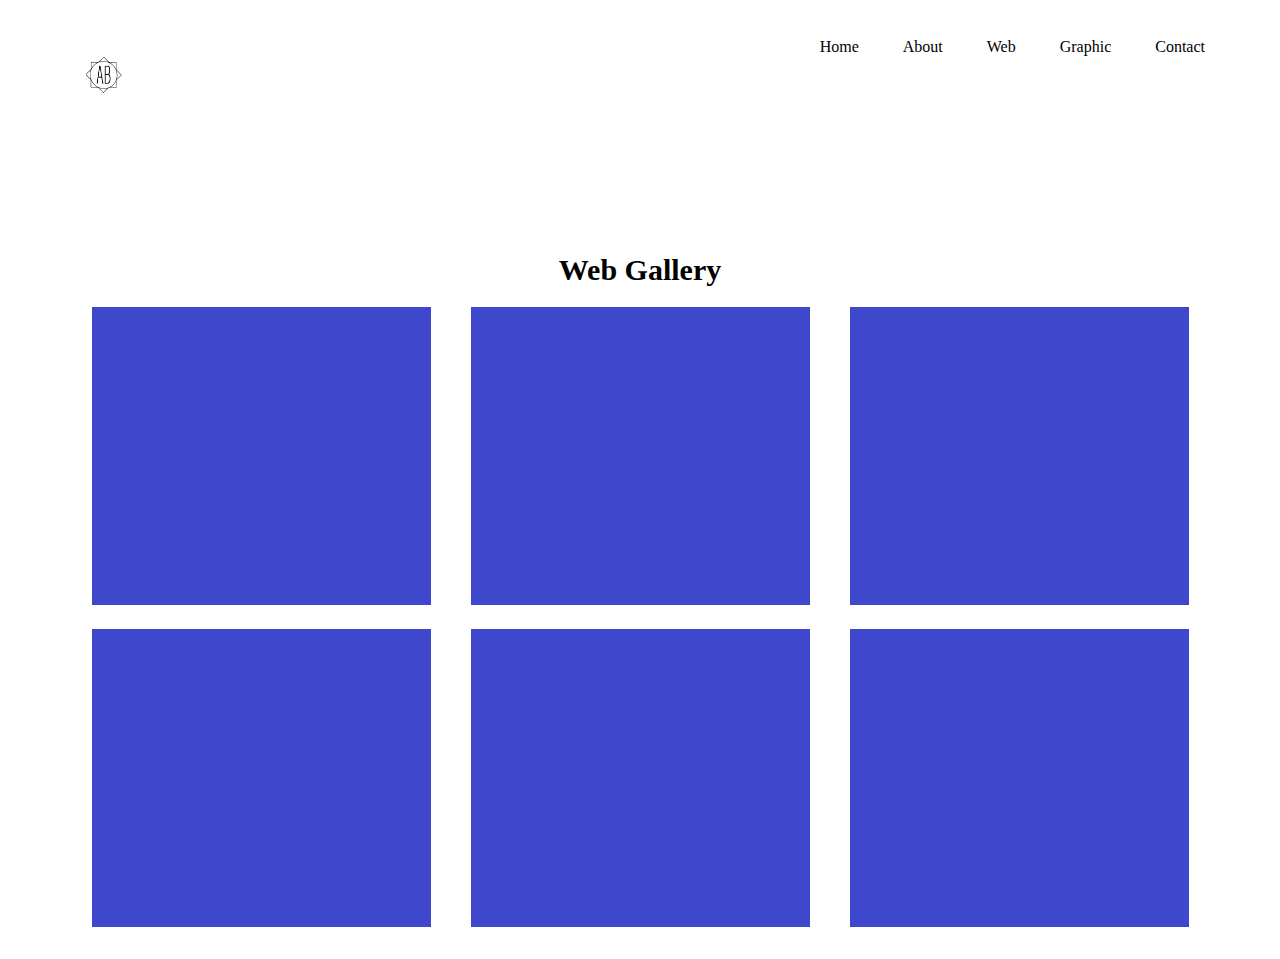
==== web.html @ 867590da "2" ====
<!DOCTYPE html>
<html lang="en" dir="ltr">
  <head>
    <meta charset="utf-8">
      <link rel="stylesheet" href="gallerystyles.css">
    <title></title>
  </head>
  <body>
    <header>
      <div class="wrapper">
        <div class="logo">
          <img src="MyLogo.png" alt="">
        </div>
        <ul class="nav-area">
          <li><a href="index.html">Home</a></li>
          <li><a href="about.html">About</a></li>
          <li><a href="web.html">Web</a></li>
          <li><a href="graphic.html">Graphic</a></li>
          <li><a href="#">Contact</a></li>
        </ul>
      </div>
    </header>
    <div class="wrapper2">
      <h1>Web Gallery</h1>
      <div class="img-area">
        <div class="single-img"><img src="Blue1.jpg" alt=""></div>
          <div class="single-img"><img src="Blue2.jpg" alt=""></div>
      <div class="single-img"><img src="Blue3.jpg" alt=""></div>
      <div class="single-img"><img src="Blue4.jpg" alt=""></div>
      <div class="single-img"><img src="Blue5.jpg" alt=""></div>
      <div class="single-img"><img src="Blue6.jpg" alt=""></div>
      </div>
    </div>
  </body>
</html>
---- gallerystyles.css ----
.wrapper{
  width: 1170px;
  margin: auto;
}
header{
  height: 25vh;
  -webkit-background-size: cover;
  background-size: cover;
  background-position: center center;
  position: relative;
}
.nav-area{
  float: right;
  list-style: none;
  margin-top: 30px;
}
.nav-area li{
  display: inline-block;
}
.nav-area li a{
  color: black;
  text-decoration: none;
  padding: 5px 20px;
  font-family: futura;
  font-size: 16px;
}
.nav-area li a:hover{
  background: #fff;
  color: #333;
}
.logo img{
  width: 100px;
float: left;
height: auto;
}

.wrapper2 h1{
  text-align: center;
  font-size: 30px;
  font-family: futura;
}
.img-area{
  display: flex;
  flex-wrap: wrap;
  flex-direction: row;
  align-items: center;
  justify-content: center;
}
.single-img{
  padding: 0 20px 20px;
}
img:hover{
  opacity: .5;
  transition: .9s;
}
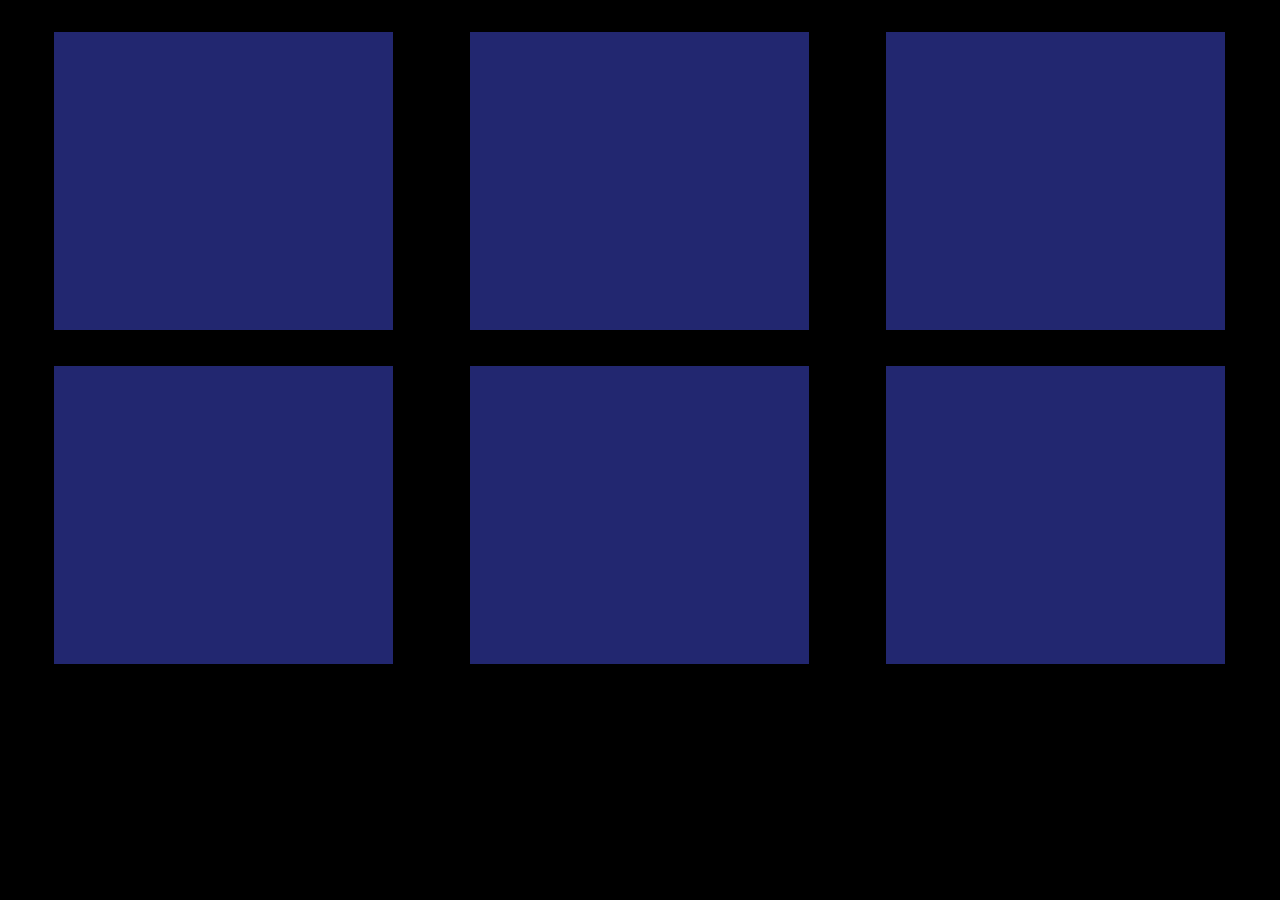
==== commit 9185fb92: "tried a new lightbox, flexbox" ====
--- a/web.html
+++ b/web.html
@@ -2,7 +2,7 @@
 <html lang="en" dir="ltr">
   <head>
     <meta charset="utf-8">
-      <link rel="stylesheet" href="gallerystyles.css">
+      <link rel="stylesheet" href="webstyles.css">
     <title></title>
   </head>
   <body>
@@ -22,14 +22,23 @@
     </header>
     <div class="wrapper2">
       <h1>Web Gallery</h1>
-      <div class="img-area">
-        <div class="single-img"><img src="Blue1.jpg" alt=""></div>
-          <div class="single-img"><img src="Blue2.jpg" alt=""></div>
-      <div class="single-img"><img src="Blue3.jpg" alt=""></div>
-      <div class="single-img"><img src="Blue4.jpg" alt=""></div>
-      <div class="single-img"><img src="Blue5.jpg" alt=""></div>
-      <div class="single-img"><img src="Blue6.jpg" alt=""></div>
-      </div>
+  <input type="checkbox" id="pic-1"><label for="pic-1" class="lightbox"><img src="Blue1.jpg" alt=""></label>
+  <input type="checkbox" id="pic-2"><label for="pic-2" class="lightbox"><img src="Blue2.jpg" alt=""></label>
+  <input type="checkbox" id="pic-3"><label for="pic-3" class="lightbox"><img src="Blue3.jpg" alt=""></label>
+  <input type="checkbox" id="pic-4"><label for="pic-4" class="lightbox"><img src="Blue4.jpg" alt=""></label>
+  <input type="checkbox" id="pic-5"><label for="pic-5" class="lightbox"><img src="Blue5.jpg" alt=""></label>
+  <input type="checkbox" id="pic-6"><label for="pic-6" class="lightbox"><img src="Blue6.jpg" alt=""></label>
+
+
+  <div class="grid">
+  <label for="pic-1" class="grid-item"><img src="Blue1.jpg" alt=""></label>
+  <label for="pic-2" class="grid-item"><img src="Blue2.jpg" alt=""></label>
+  <label for="pic-3" class="grid-item"><img src="Blue3.jpg" alt=""></label>
+  <label for="pic-4" class="grid-item"><img src="Blue4.jpg" alt=""></label>
+  <label for="pic-5" class="grid-item"><img src="Blue5.jpg" alt=""></label>
+  <label for="pic-6" class="grid-item"><img src="Blue6.jpg" alt=""></label>
+
+  </div>
     </div>
   </body>
 </html>
--- a/webstyles.css
+++ b/webstyles.css
@@ -0,0 +1,91 @@
+.wrapper{
+  width: 1170px;
+  margin: auto;
+}
+header{
+  height: 25vh;
+  -webkit-background-size: cover;
+  background-size: cover;
+  background-position: center center;
+  position: relative;
+}
+.nav-area{
+  float: right;
+  list-style: none;
+  margin-top: 30px;
+}
+.nav-area li{
+  display: inline-block;
+}
+.nav-area li a{
+  color: black;
+  text-decoration: none;
+  padding: 5px 20px;
+  font-family: futura;
+  font-size: 16px;
+}
+.nav-area li a:hover{
+  background: #fff;
+  color: #333;
+}
+.logo img{
+  width: 100px;
+float: left;
+height: auto;
+}
+.wrapper2 h1{
+  text-align: center;
+  font-size: 30px;
+  font-family: futura;
+}
+
+* { margin: 0; padding: 0; box-sizing: border-box; }
+
+label[for] { cursor: pointer; }
+input[type='checkbox'] { display: none; }
+
+/* top was 0 before, need to just shift it down! */
+.lightbox, .grid { width: 100%; position: fixed; top: 0; left: 0; }
+
+.lightbox {
+z-index: 1;
+min-height: 100%;
+overflow: auto;
+transform: scale(0);
+transition: transform .5s ease-out;
+}
+
+.lightbox img {
+position: fixed;
+top: 50%;
+left: 50%;
+max-width: 96%;
+max-height: 96%;
+transform: translate(-50%, -50%);
+box-shadow: 0 2px 8px rgba(0, 0, 0, 0.25);
+}
+
+input[type='checkbox']:checked + .lightbox { transform: scale(1); }
+input[type='checkbox']:checked ~ .grid { opacity: 0.125; }
+
+.grid {
+display: flex;
+flex-wrap: wrap;
+align-items: flex-start;
+align-content: flex-start;
+height: 100%;
+padding: 16px;
+overflow: auto;
+z-index: 0;
+background: #000;
+text-align: center;
+transition: opacity 0.75s;
+}
+.grid .grid-item { display: block; width: 25%; padding: 16px; opacity: 0.55; transition: opacity 0.2s; }
+.grid .grid-item:hover { opacity: 1; }
+
+@media screen and (max-width: 1280px) { .grid .grid-item { width: 33.3333%; } }
+@media screen and (max-width: 960px)  { .grid .grid-item { width: 50%; } }
+@media screen and (max-width: 480px)  { .grid .grid-item { width: 100%; } }
+
+.grid img { max-width: 100%; max-height: 100%; box-shadow: 0 2px 8px rgba(0, 0, 0, 0.3); }
